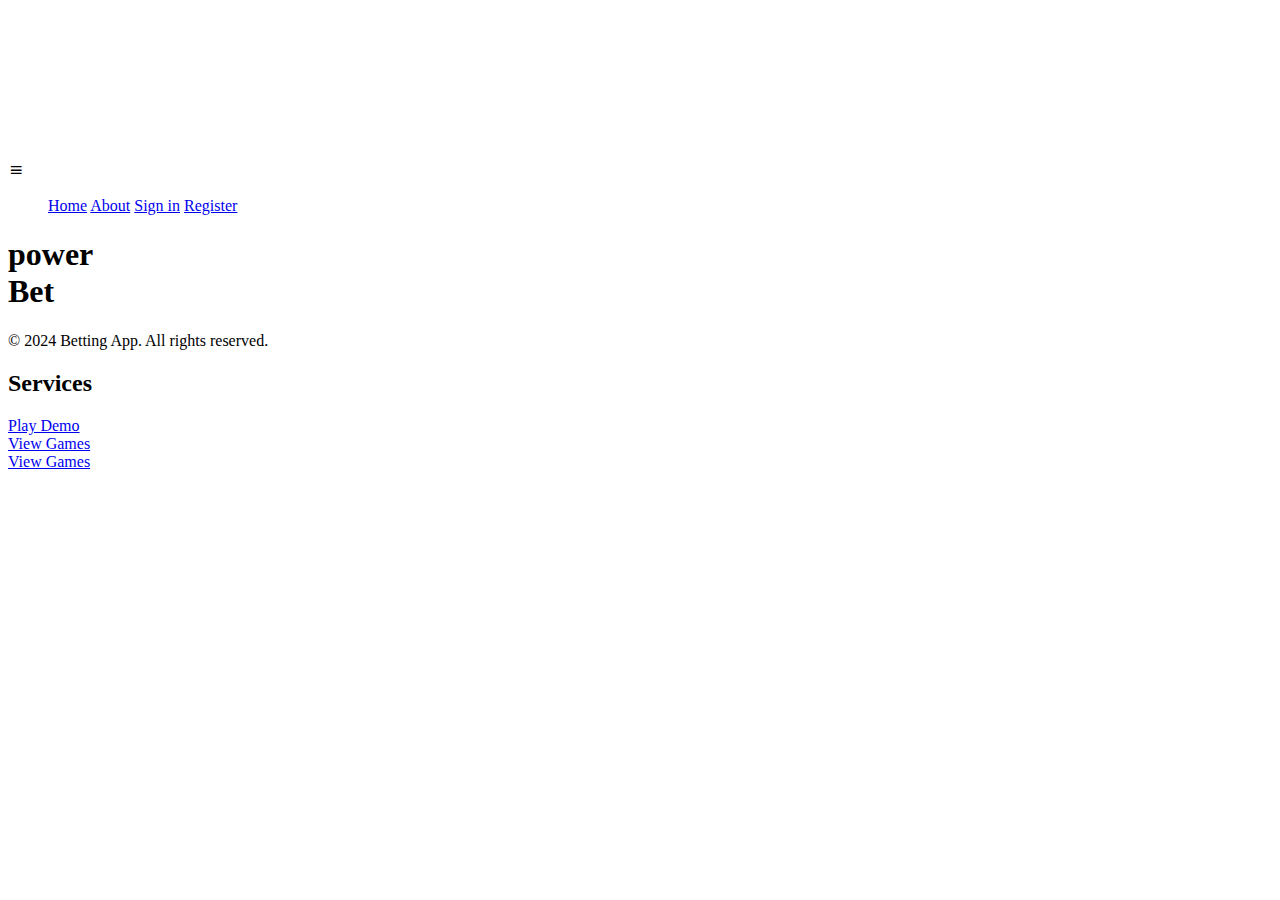
==== index.html @ d4e012fc "Add files via upload" ====
<!DOCTYPE html>
<html lang="en">

<head>
    <meta charset="UTF-8">
    <meta name="viewport" content="width=device-width, initial-scale=1.0">
    <meta http-equiv="X-UA-Compatible" content="IE=edge">
    <title>PowerBet</title>
    <link href='https://fonts.googleapis.com/css?family=Abril Fatface'>
    <link rel="stylesheet" href="https://cdn.jsdelivr.net/npm/boxicons@latest/css/boxicons.min.css">
    <link rel="stylesheet" href="styles.css">
</head>

<body>

    <video autoplay muted loop class="video">
        <source src="1028573_roulette_wheel_spinning_22022201Gambling Casino4k0091080p12000br.mp4" type="video/mp4">
    </video>

    <header class="header">
        <div class="humburger">
            <i class="bx bx-menu"></i>
        </div>
        <ul class="menu">
            <a class="menu-item" href="http://localhost:52330/index.html">Home</a>
            <a class="menu-item" href="http://localhost:52330/about.html">About</a>
            <a href="http://localhost:52330/login.html" class="menu-item">Sign in</a>
            <a href="http://localhost:52330/register.html" class="menu-item">Register</a>
        </ul>
    </header>

    <main class="main">
        <h1>power<br><span>Bet</span></h1>
        <footer>
            <p>&copy; 2024 Betting App. All rights reserved.</p>
        </footer>
        <h2>Services</h2>
        <div class="container">
            <div class="square square1">
                <div class="overlay">
                    <a href="https://baterybet.in/casino/game/35063:demo/" class="demo-button">Play Demo</a>
                </div>
            </div>
            <div class="square square2">
                <div class="overlay">
                    <a href="https://baterybet.in/casino/-1/" class="demo-button">View Games</a>
                </div>
            </div>

            <div class="square square3">
                <div class="overlay">
                    <a href="https://baterybet.in/sports/" class="demo-button">View Games</a>
                </div>
            </div>

        </div>
    </main>

</body>

</html>
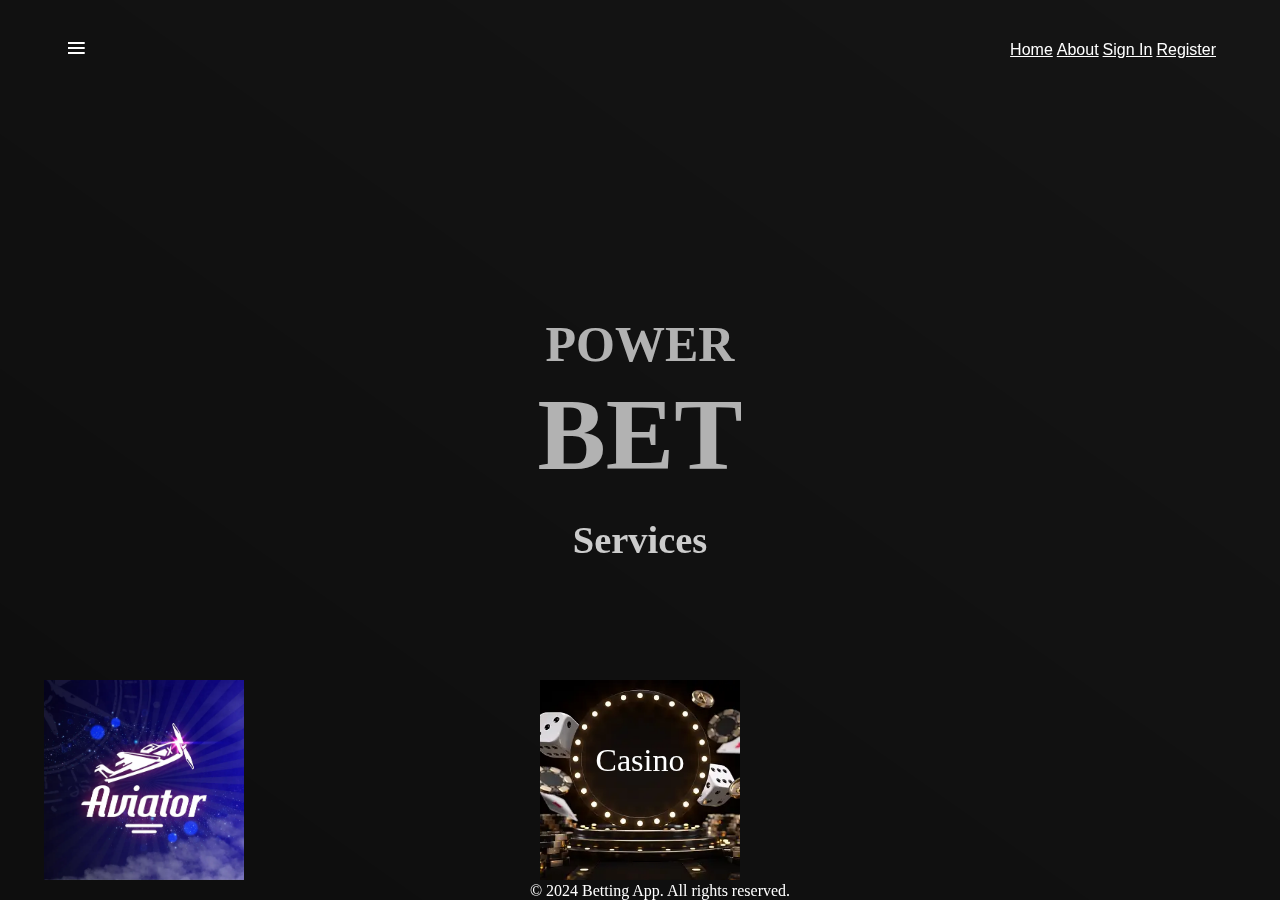
==== commit d1c50ae4: "Update index.html" ====
--- a/index.html
+++ b/index.html
@@ -24,8 +24,8 @@
         <ul class="menu">
             <a class="menu-item" href="http://localhost:52330/index.html">Home</a>
             <a class="menu-item" href="http://localhost:52330/about.html">About</a>
-            <a href="http://localhost:52330/login.html" class="menu-item">Sign in</a>
-            <a href="http://localhost:52330/register.html" class="menu-item">Register</a>
+            <a href="login.html" class="menu-item">Sign in</a>
+            <a href="register.html" class="menu-item">Register</a>
         </ul>
     </header>
 
@@ -58,4 +58,4 @@
 
 </body>
 
-</html>+</html>
--- a/styles.css
+++ b/styles.css
@@ -0,0 +1,242 @@
+*,
+*::before,
+*::after {
+    margin: 0;
+    padding: 0;
+    box-sizing: inherit;
+}
+
+body {
+    background-color: rgb(24, 24, 24);
+    box-sizing: border-box;
+    overflow: hidden;
+}
+
+.video {
+    position: fixed;
+    right: 0;
+    bottom: 0;
+    min-width: 100%;
+    min-height: 100%;
+    opacity: 0.3;
+}
+
+header.header {
+    display: flex;
+    justify-content: space-between;
+    align-items: center;
+    width: 100%;
+    height: 100px;
+    position: fixed;
+    z-index: 1;
+    padding: 10px 5%;
+}
+
+header.header .humburger {
+    font-size: 25px;
+    color: #fff;
+    cursor: pointer;
+}
+
+header.header ul.menu {
+    list-style: none;
+}
+
+header.header ul.menu li {
+    font-size: 16px;
+    font-weight: 400;
+    text-transform: capitalize;
+    display: inline-block;
+    color: #fff;
+    font-family: 'Gill Sans', 'Gill Sans MT', Calibri, 'Trebuchet MS', sans-serif;
+    cursor: pointer;
+}
+
+header.header ul.menu a {
+    font-size: 16px;
+    font-weight: 400;
+    text-transform: capitalize;
+    display: inline-block;
+    color: #fff;
+    font-family: 'Gill Sans', 'Gill Sans MT', Calibri, 'Trebuchet MS', sans-serif;
+    cursor: pointer;
+}
+
+header.header ul.menu li:not(:last-child) {
+    margin-right: 20px;
+}
+
+main.main {
+    position: fixed;
+    bottom: 0;
+    background-image: linear-gradient(to top right, rgba(0, 0, 0, 0.4) 10%, rgba(0, 0, 0, 0.1));
+    color: #fff;
+    width: 100%;
+    height: 100%;
+    padding: 20px;
+}
+
+main h1 {
+    position: absolute;
+    top: 45%;
+    left: 50%;
+    text-transform: uppercase;
+    transform: translate(-50%, -50%);
+    -webkit-transform: translate(-50%, -50%);
+    -moz-transform: translate(-50%, -50%);
+    -ms-transform: translate(-50%, -50%);
+    -o-transform: translate(-50%, -50%);
+    line-height: 60px;
+    text-align: center;
+    font-size: 50px;
+    font-family: 'Abril Fatface';
+    filter: brightness(0.7);
+}
+
+main h2 {
+    position: absolute;
+    text-align: center;
+    top: 60%;
+    left: 50%;
+    transform: translate(-50%, -50%);
+    /* Center the element horizontally and vertically */
+    font-size: 3vw;
+    /* Responsive font size based on viewport width */
+    font-family: "Segoe Script";
+    /* Added generic fallback font */
+    filter: brightness(0.8);
+}
+
+
+/* Media Query for smaller screens */
+
+@media screen and (max-width: 768px) {
+    main h2 {
+        font-size: 5vw;
+        /* Adjusted font size for smaller screens */
+    }
+}
+
+main h1 span {
+    font-size: 8vw;
+    line-height: 1.2;
+}
+
+footer {
+    position: fixed;
+    bottom: 0;
+    width: 100%;
+    display: flex;
+    justify-content: center;
+    align-items: center;
+}
+
+.container {
+    min-height: 100%;
+    position: relative;
+    opacity: 1;
+    /* Change opacity to 1 */
+}
+
+.content {
+    padding-bottom: 200px;
+    /* Adjust to the height of the square */
+}
+
+.square.square1 {
+    background-image: url('aviator-game-official-website.webp');
+    width: 30vw;
+    height: 30vw;
+    max-width: 200px;
+    max-height: 200px;
+    position: absolute;
+    bottom: 0;
+    left: 10%;
+    transform: translateX(-50%);
+    overflow: hidden;
+    background-size: cover;
+    background-position: center;
+}
+
+.square.square2 {
+    background-image: url('istockphoto-1468778914-170667a.webp');
+    width: 30vw;
+    height: 30vw;
+    max-width: 200px;
+    max-height: 200px;
+    position: absolute;
+    bottom: 0;
+    left: 50%;
+    transform: translateX(-50%);
+    overflow: hidden;
+    background-size: cover;
+    background-position: center;
+}
+
+.square.square2::before {
+    content: "Casino";
+    /* Replace with your desired text */
+    font-family: 'Abril Fatface';
+    font-size: 32px;
+    text-align: center;
+    position: absolute;
+    /* Position the text within the square */
+    top: 40%;
+    /* Center the text vertically */
+    left: 50%;
+    /* Center the text horizontally */
+    transform: translate(-50%, -50%);
+    /* Center the text more precisely */
+    color: #fff;
+    /* Adjust text color for visibility */
+}
+
+.square.square3 {
+    background-image: url('https://png.pngtree.com/element_our/png/20181207/creative-sports-icon-background-png_263906.jpg');
+    width: 30vw;
+    height: 30vw;
+    max-width: 200px;
+    max-height: 200px;
+    position: absolute;
+    bottom: 0;
+    /* Adjust left position for desired spacing */
+    left: 90%;
+    transform: translateX(-50%);
+    overflow: hidden;
+    background-size: cover;
+    background-position: center;
+}
+
+.square:hover .overlay {
+    opacity: 1;
+}
+
+.overlay {
+    position: absolute;
+    top: 0;
+    left: 0;
+    width: 100%;
+    height: 100%;
+    backdrop-filter: blur(10px);
+    display: flex;
+    justify-content: center;
+    align-items: center;
+    opacity: 0;
+    transition: opacity 0.3s ease;
+}
+
+.demo-button {
+    padding: 10px 20px;
+    background-color: #ff6600;
+    color: #fff;
+    border: none;
+    border-radius: 5px;
+    font-size: 16px;
+    cursor: pointer;
+    outline: none;
+}
+
+.demo-button:hover {
+    background-color: #1115ff;
+    /* darker orange on hover */
+}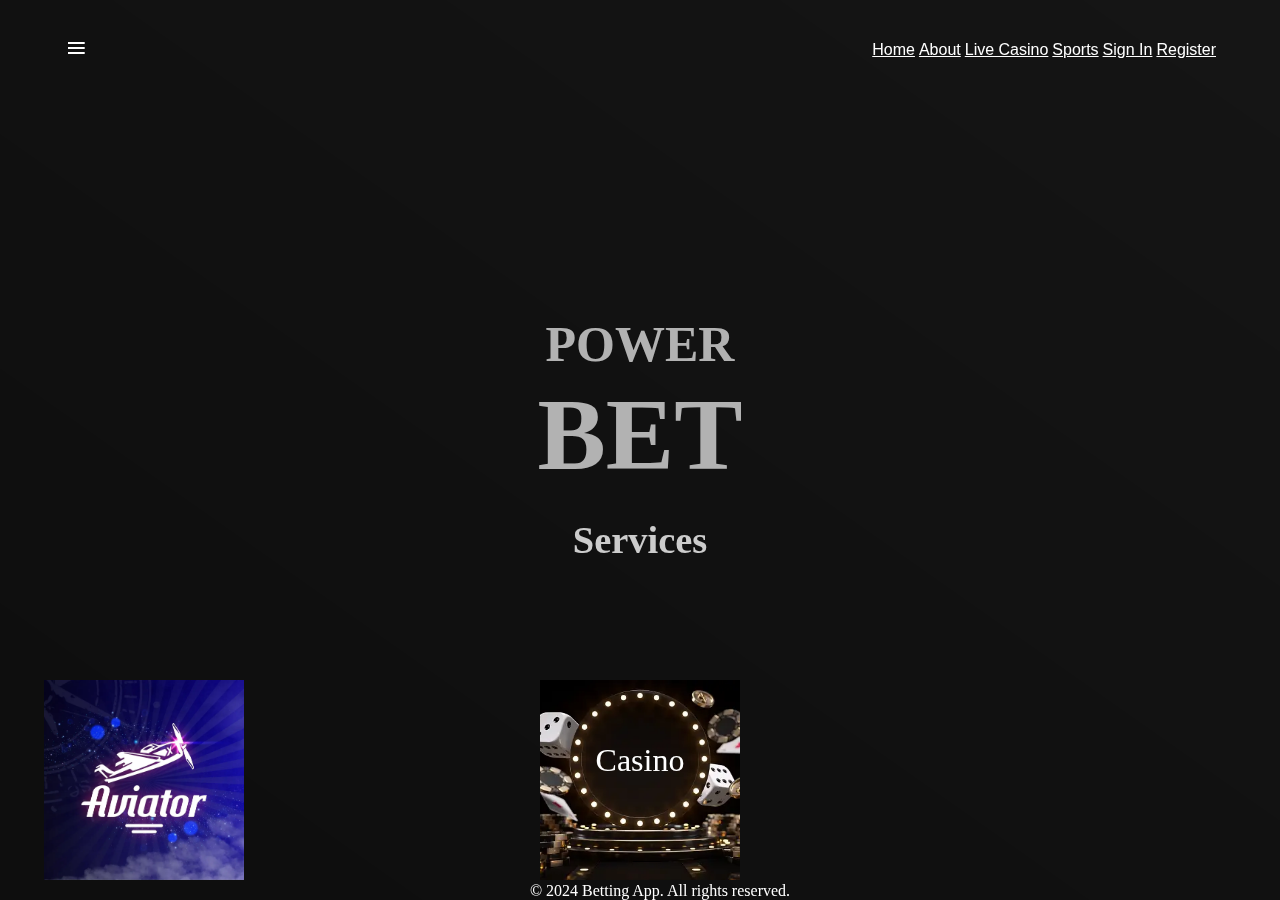
==== commit 0395c312: "Update index.html" ====
--- a/index.html
+++ b/index.html
@@ -14,7 +14,7 @@
 <body>
 
     <video autoplay muted loop class="video">
-        <source src="1028573_roulette_wheel_spinning_22022201Gambling Casino4k0091080p12000br.mp4" type="video/mp4">
+        <source src="9c46ebee-f0ac-4595-b999-13ec5f866ae4.mp4" type="video/mp4">
     </video>
 
     <header class="header">
@@ -22,8 +22,10 @@
             <i class="bx bx-menu"></i>
         </div>
         <ul class="menu">
-            <a class="menu-item" href="http://localhost:52330/index.html">Home</a>
-            <a class="menu-item" href="http://localhost:52330/about.html">About</a>
+            <a class="menu-item" href="index.html">Home</a>
+            <a class="menu-item" href="about.html">About</a>
+            <a href="https://baterybet.in/casino/-1/189/" class="menu-item">Live Casino</a>
+            <a href="https://baterybet.in/sports/" class="menu-item">Sports</a>
             <a href="login.html" class="menu-item">Sign in</a>
             <a href="register.html" class="menu-item">Register</a>
         </ul>
